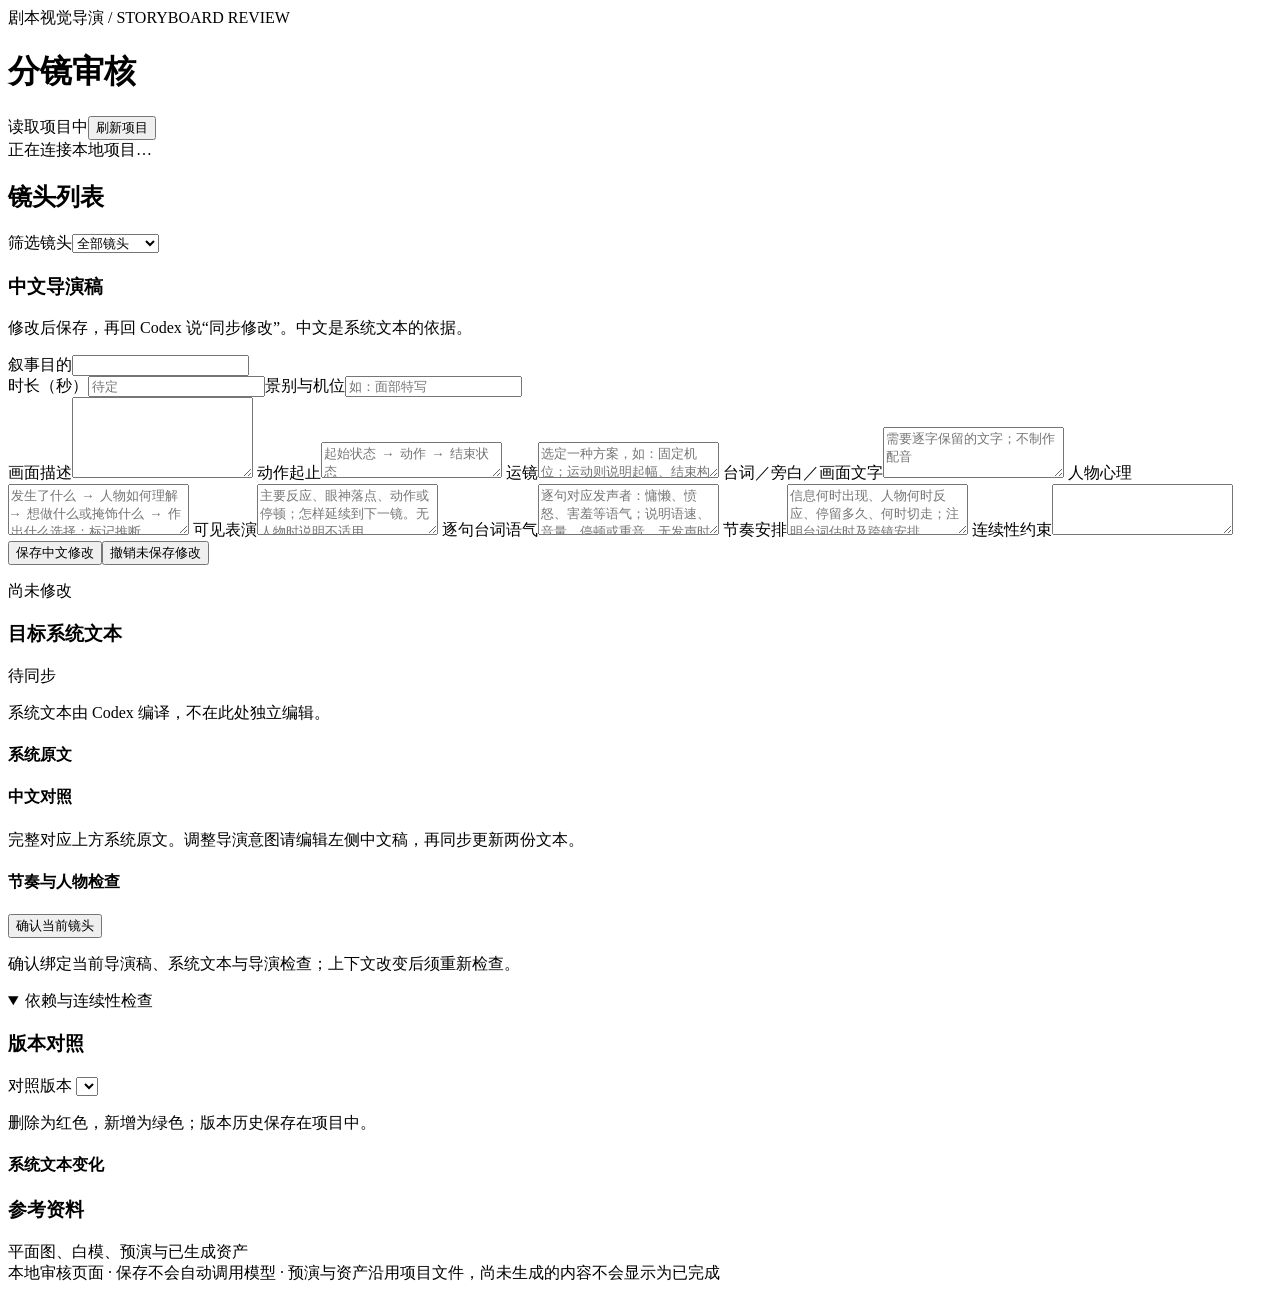
==== assets/review/index.html @ 9beb820b "Initial script visual director skill v0.6" ====
<!doctype html>
<html lang="zh-CN">
<head><meta charset="UTF-8"><meta name="viewport" content="width=device-width, initial-scale=1"><title>分镜审核 · 剧本视觉导演</title><link rel="stylesheet" href="/style.css"><script src="/app.js" defer></script></head>
<body>
<header><div><span class="eyebrow">剧本视觉导演 / STORYBOARD REVIEW</span><h1 id="projectTitle">分镜审核</h1></div><div class="topActions"><span id="targetLabel" class="tag">读取项目中</span><button id="refresh" class="secondary">刷新项目</button></div></header>
<div class="stagebar" id="stages"></div>
<div id="notice" role="status" aria-live="polite">正在连接本地项目…</div>
<main>
<aside><div class="sidebarHead"><h2>镜头列表</h2><span id="count"></span></div><label class="sr-only" for="filter">筛选镜头</label><select id="filter"><option value="all">全部镜头</option><option value="pending_sync">待同步</option><option value="needs_direction">待导演检查</option><option value="review">待确认</option><option value="approved">已确认</option></select><nav id="shotList" aria-label="分镜列表"></nav></aside>
<section class="workspace">
<div class="shotHead"><div><span class="eyebrow" id="shotId"></span><h2 id="shotTitle"></h2></div><span id="shotStatus" class="tag"></span></div>
<div class="columns">
<section class="card"><div class="cardHead"><h3>中文导演稿</h3><span id="version"></span></div><p class="muted">修改后保存，再回 Codex 说“同步修改”。中文是系统文本的依据。</p><form id="editor">
<label>叙事目的<input id="purpose" name="purpose" maxlength="20000"></label>
<div class="fieldRow"><label>时长（秒）<input id="duration" name="duration" type="number" min="0.001" max="3600" step="any" placeholder="待定"></label><label>景别与机位<input id="framing" name="framing" maxlength="20000" placeholder="如：面部特写"></label></div>
<label>画面描述<textarea id="description" name="description" rows="5" maxlength="20000" required></textarea></label>
<label>动作起止<textarea id="action" name="action" rows="2" maxlength="20000" placeholder="起始状态 → 动作 → 结束状态"></textarea></label>
<label>运镜<textarea id="camera" name="camera" rows="2" maxlength="20000" placeholder="选定一种方案，如：固定机位；运动则说明起幅、结束构图与速度"></textarea></label>
<label>台词／旁白／画面文字<textarea id="dialogue" name="dialogue" rows="3" maxlength="20000" placeholder="需要逐字保留的文字；不制作配音"></textarea></label>
<label>人物心理<textarea id="psychology" name="psychology" rows="3" maxlength="20000" placeholder="发生了什么 → 人物如何理解 → 想做什么或掩饰什么 → 作出什么选择；标记推断"></textarea></label>
<label>可见表演<textarea id="performance" name="performance" rows="3" maxlength="20000" placeholder="主要反应、眼神落点、动作或停顿；怎样延续到下一镜。无人物时说明不适用"></textarea></label>
<label>逐句台词语气<textarea id="delivery" name="delivery" rows="3" maxlength="20000" placeholder="逐句对应发声者：慵懒、愤怒、害羞等语气；说明语速、音量、停顿或重音。无发声时明确写出"></textarea></label>
<label>节奏安排<textarea id="rhythm" name="rhythm" rows="3" maxlength="20000" placeholder="信息何时出现、人物何时反应、停留多久、何时切走；注明台词估时及跨镜安排"></textarea></label>
<label>连续性约束<textarea id="continuity" name="continuity" rows="3" maxlength="20000"></textarea></label>
<div class="actions"><button id="save" type="submit">保存中文修改</button><button id="revert" type="button" class="secondary">撤销未保存修改</button></div><p id="saveState" class="muted">尚未修改</p></form><details id="recovery" hidden><summary>旧版本的未保存草稿（可复制后合并）</summary><pre id="recoveryText"></pre></details></section>
<section class="card target"><div class="cardHead"><h3>目标系统文本</h3><span class="tag" id="targetState">待同步</span></div><p class="muted" id="targetHelp">系统文本由 Codex 编译，不在此处独立编辑。</p><h4>系统原文</h4><pre id="targetText" tabindex="0"></pre><h4>中文对照</h4><p class="muted">完整对应上方系统原文。调整导演意图请编辑左侧中文稿，再同步更新两份文本。</p><pre id="targetTranslation" class="translation" tabindex="0"></pre><div id="sources"></div><p id="targetNote" class="muted"></p><section aria-label="导演质量检查"><h4>节奏与人物检查</h4><div id="quality"></div></section><button id="approve">确认当前镜头</button><p class="muted">确认绑定当前导演稿、系统文本与导演检查；上下文改变后须重新检查。</p><details open><summary>依赖与连续性检查</summary><div id="impact"></div></details></section>
</div>
<section class="card" id="generationGroups" aria-label="生成分组"></section>
<section class="card"><div class="cardHead"><h3>版本对照</h3><label>对照版本 <select id="historySelect"></select></label></div><p class="muted">删除为红色，新增为绿色；版本历史保存在项目中。</p><div id="diff" class="diff"></div><div class="targetDiff"><h4>系统文本变化</h4><div class="compare"><pre id="oldTarget"></pre><pre id="newTarget"></pre></div></div></section>
<section class="card"><div class="cardHead"><h3>参考资料</h3><span class="muted">平面图、白模、预演与已生成资产</span></div><div id="resources" class="resources"></div></section>
</section>
</main>
<footer>本地审核页面 · 保存不会自动调用模型 · 预演与资产沿用项目文件，尚未生成的内容不会显示为已完成</footer>
<dialog id="unsaved"><h3>当前镜头有未保存修改</h3><p>保存后再切换，或放弃本次未保存内容。</p><div class="actions"><button id="saveAndGo">保存并继续</button><button id="discardAndGo" class="danger">放弃并继续</button><button id="stay" class="secondary">留在当前镜头</button></div></dialog>
</body></html>
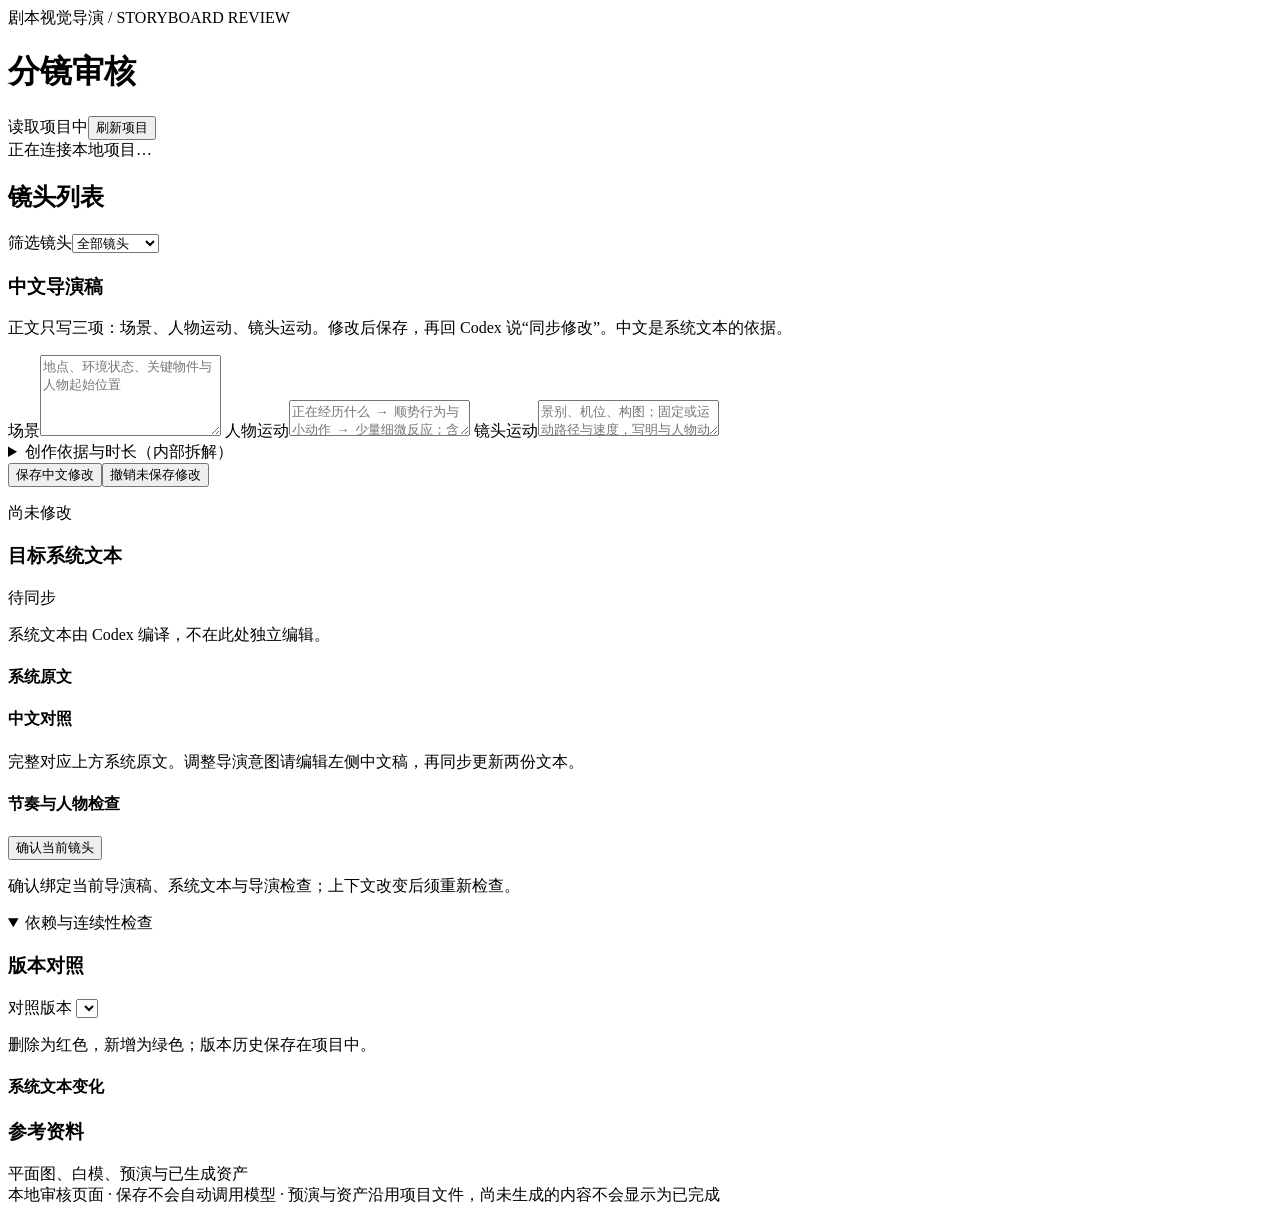
==== commit e378f8f8: "Document director groups and improve review lifecycle" ====
--- a/assets/review/index.html
+++ b/assets/review/index.html
@@ -1,27 +1,30 @@
 <!doctype html>
 <html lang="zh-CN">
-<head><meta charset="UTF-8"><meta name="viewport" content="width=device-width, initial-scale=1"><title>分镜审核 · 剧本视觉导演</title><link rel="stylesheet" href="/style.css"><script src="/app.js" defer></script></head>
+<head><meta charset="UTF-8"><meta name="viewport" content="width=device-width, initial-scale=1"><title>项目审阅 · 剧本视觉导演</title><link rel="stylesheet" href="/style.css"><script src="/app.js" defer></script></head>
 <body>
 <header><div><span class="eyebrow">剧本视觉导演 / STORYBOARD REVIEW</span><h1 id="projectTitle">分镜审核</h1></div><div class="topActions"><span id="targetLabel" class="tag">读取项目中</span><button id="refresh" class="secondary">刷新项目</button></div></header>
 <div class="stagebar" id="stages"></div>
 <div id="notice" role="status" aria-live="polite">正在连接本地项目…</div>
+<section class="card projectOverview" id="projectOverview" aria-label="项目进度与成果"></section>
 <main>
 <aside><div class="sidebarHead"><h2>镜头列表</h2><span id="count"></span></div><label class="sr-only" for="filter">筛选镜头</label><select id="filter"><option value="all">全部镜头</option><option value="pending_sync">待同步</option><option value="needs_direction">待导演检查</option><option value="review">待确认</option><option value="approved">已确认</option></select><nav id="shotList" aria-label="分镜列表"></nav></aside>
 <section class="workspace">
 <div class="shotHead"><div><span class="eyebrow" id="shotId"></span><h2 id="shotTitle"></h2></div><span id="shotStatus" class="tag"></span></div>
 <div class="columns">
-<section class="card"><div class="cardHead"><h3>中文导演稿</h3><span id="version"></span></div><p class="muted">修改后保存，再回 Codex 说“同步修改”。中文是系统文本的依据。</p><form id="editor">
+<section class="card"><div class="cardHead"><h3>中文导演稿</h3><span id="version"></span></div><p class="muted">正文只写三项：场景、人物运动、镜头运动。修改后保存，再回 Codex 说“同步修改”。中文是系统文本的依据。</p><form id="editor">
+<label>场景<textarea id="description" name="description" rows="5" maxlength="20000" placeholder="地点、环境状态、关键物件与人物起始位置" required></textarea></label>
+<label>人物运动<textarea id="action" name="action" rows="2" maxlength="20000" placeholder="正在经历什么 → 顺势行为与小动作 → 少量细微反应；含对应台词与语气，写明起止状态"></textarea></label>
+<label>镜头运动<textarea id="camera" name="camera" rows="2" maxlength="20000" placeholder="景别、机位、构图；固定或运动路径与速度，写明与人物动作的关系"></textarea></label>
+<details id="creativeNotes"><summary>创作依据与时长（内部拆解）</summary><p class="muted">旧稿保留原文，改标签不会自动整理内容；可回 Codex 说“整理为三项分镜”。</p>
 <label>叙事目的<input id="purpose" name="purpose" maxlength="20000"></label>
 <div class="fieldRow"><label>时长（秒）<input id="duration" name="duration" type="number" min="0.001" max="3600" step="any" placeholder="待定"></label><label>景别与机位<input id="framing" name="framing" maxlength="20000" placeholder="如：面部特写"></label></div>
-<label>画面描述<textarea id="description" name="description" rows="5" maxlength="20000" required></textarea></label>
-<label>动作起止<textarea id="action" name="action" rows="2" maxlength="20000" placeholder="起始状态 → 动作 → 结束状态"></textarea></label>
-<label>运镜<textarea id="camera" name="camera" rows="2" maxlength="20000" placeholder="选定一种方案，如：固定机位；运动则说明起幅、结束构图与速度"></textarea></label>
 <label>台词／旁白／画面文字<textarea id="dialogue" name="dialogue" rows="3" maxlength="20000" placeholder="需要逐字保留的文字；不制作配音"></textarea></label>
 <label>人物心理<textarea id="psychology" name="psychology" rows="3" maxlength="20000" placeholder="发生了什么 → 人物如何理解 → 想做什么或掩饰什么 → 作出什么选择；标记推断"></textarea></label>
-<label>可见表演<textarea id="performance" name="performance" rows="3" maxlength="20000" placeholder="主要反应、眼神落点、动作或停顿；怎样延续到下一镜。无人物时说明不适用"></textarea></label>
+<label>可见表演<textarea id="performance" name="performance" rows="3" maxlength="20000" placeholder="正在经历什么 → 顺势的小动作 → 少量细微反应；不限动作种类，根据处境、习惯和关系选择，当前镜头须能呈现，承接邻镜。无人物时说明不适用"></textarea></label>
 <label>逐句台词语气<textarea id="delivery" name="delivery" rows="3" maxlength="20000" placeholder="逐句对应发声者：慵懒、愤怒、害羞等语气；说明语速、音量、停顿或重音。无发声时明确写出"></textarea></label>
 <label>节奏安排<textarea id="rhythm" name="rhythm" rows="3" maxlength="20000" placeholder="信息何时出现、人物何时反应、停留多久、何时切走；注明台词估时及跨镜安排"></textarea></label>
 <label>连续性约束<textarea id="continuity" name="continuity" rows="3" maxlength="20000"></textarea></label>
+</details>
 <div class="actions"><button id="save" type="submit">保存中文修改</button><button id="revert" type="button" class="secondary">撤销未保存修改</button></div><p id="saveState" class="muted">尚未修改</p></form><details id="recovery" hidden><summary>旧版本的未保存草稿（可复制后合并）</summary><pre id="recoveryText"></pre></details></section>
 <section class="card target"><div class="cardHead"><h3>目标系统文本</h3><span class="tag" id="targetState">待同步</span></div><p class="muted" id="targetHelp">系统文本由 Codex 编译，不在此处独立编辑。</p><h4>系统原文</h4><pre id="targetText" tabindex="0"></pre><h4>中文对照</h4><p class="muted">完整对应上方系统原文。调整导演意图请编辑左侧中文稿，再同步更新两份文本。</p><pre id="targetTranslation" class="translation" tabindex="0"></pre><div id="sources"></div><p id="targetNote" class="muted"></p><section aria-label="导演质量检查"><h4>节奏与人物检查</h4><div id="quality"></div></section><button id="approve">确认当前镜头</button><p class="muted">确认绑定当前导演稿、系统文本与导演检查；上下文改变后须重新检查。</p><details open><summary>依赖与连续性检查</summary><div id="impact"></div></details></section>
 </div>
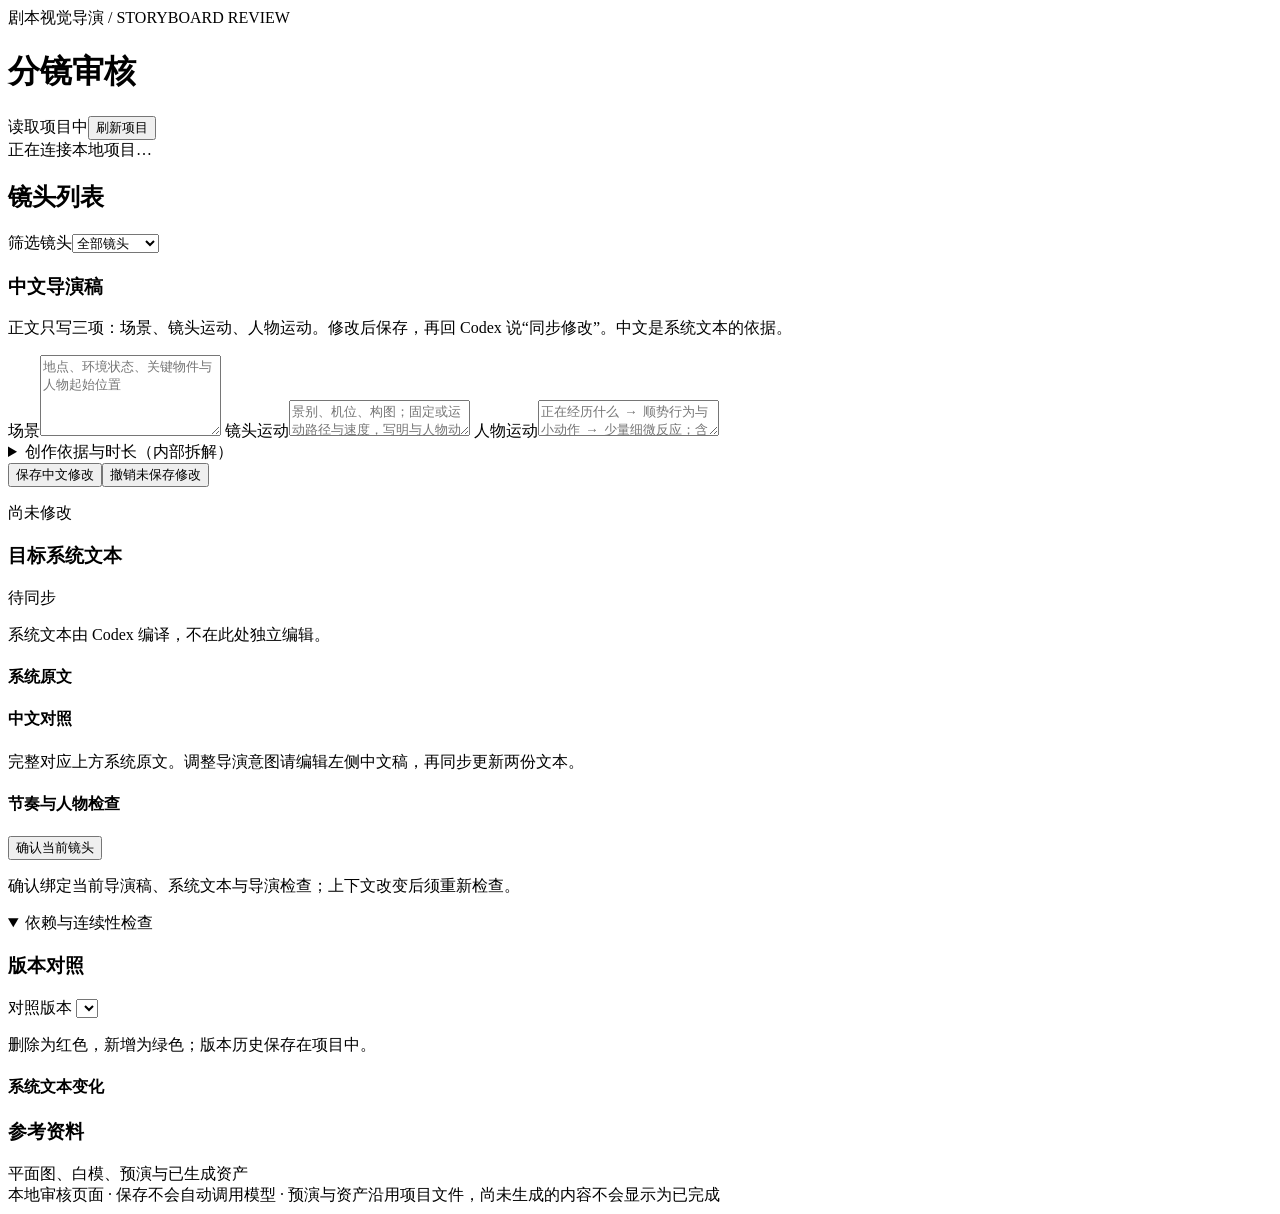
==== commit cffe1fe7: "Integrate director training and strengthen storyboard review standards" ====
--- a/assets/review/index.html
+++ b/assets/review/index.html
@@ -11,10 +11,10 @@
 <section class="workspace">
 <div class="shotHead"><div><span class="eyebrow" id="shotId"></span><h2 id="shotTitle"></h2></div><span id="shotStatus" class="tag"></span></div>
 <div class="columns">
-<section class="card"><div class="cardHead"><h3>中文导演稿</h3><span id="version"></span></div><p class="muted">正文只写三项：场景、人物运动、镜头运动。修改后保存，再回 Codex 说“同步修改”。中文是系统文本的依据。</p><form id="editor">
+<section class="card"><div class="cardHead"><h3>中文导演稿</h3><span id="version"></span></div><p class="muted">正文只写三项：场景、镜头运动、人物运动。修改后保存，再回 Codex 说“同步修改”。中文是系统文本的依据。</p><form id="editor">
 <label>场景<textarea id="description" name="description" rows="5" maxlength="20000" placeholder="地点、环境状态、关键物件与人物起始位置" required></textarea></label>
+<label>镜头运动<textarea id="camera" name="camera" rows="2" maxlength="20000" placeholder="景别、机位、构图；固定或运动路径与速度，写明与人物动作的关系"></textarea></label>
 <label>人物运动<textarea id="action" name="action" rows="2" maxlength="20000" placeholder="正在经历什么 → 顺势行为与小动作 → 少量细微反应；含对应台词与语气，写明起止状态"></textarea></label>
-<label>镜头运动<textarea id="camera" name="camera" rows="2" maxlength="20000" placeholder="景别、机位、构图；固定或运动路径与速度，写明与人物动作的关系"></textarea></label>
 <details id="creativeNotes"><summary>创作依据与时长（内部拆解）</summary><p class="muted">旧稿保留原文，改标签不会自动整理内容；可回 Codex 说“整理为三项分镜”。</p>
 <label>叙事目的<input id="purpose" name="purpose" maxlength="20000"></label>
 <div class="fieldRow"><label>时长（秒）<input id="duration" name="duration" type="number" min="0.001" max="3600" step="any" placeholder="待定"></label><label>景别与机位<input id="framing" name="framing" maxlength="20000" placeholder="如：面部特写"></label></div>
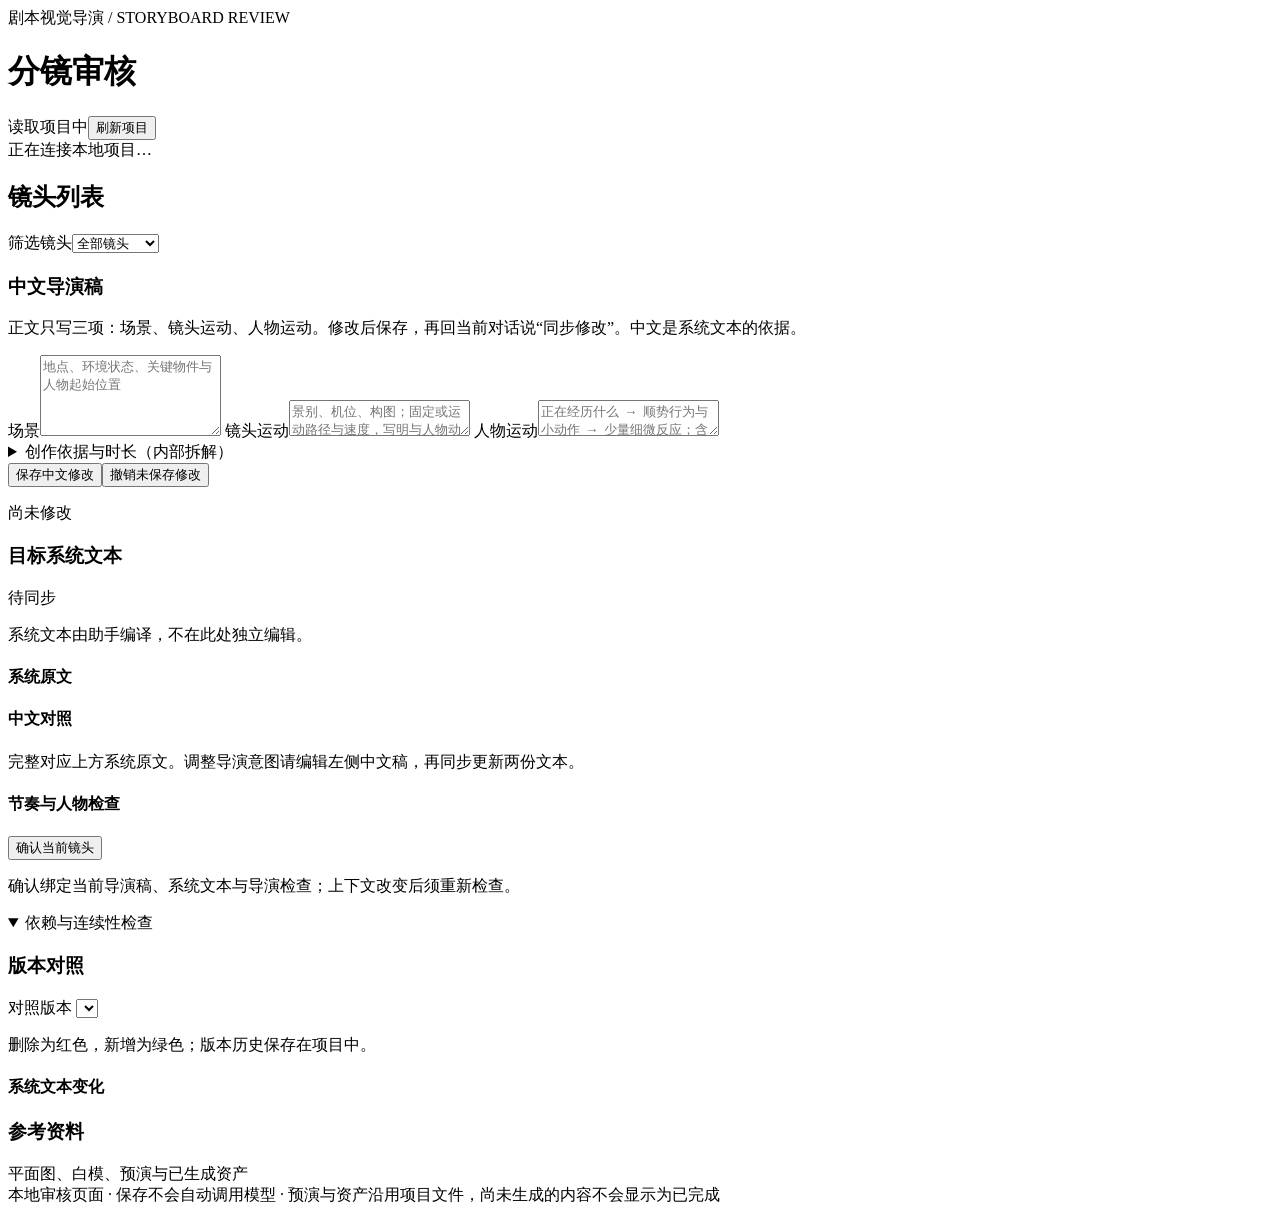
==== commit 4b60b8a6: "Expand workflow guidance and model asset support" ====
--- a/assets/review/index.html
+++ b/assets/review/index.html
@@ -11,11 +11,11 @@
 <section class="workspace">
 <div class="shotHead"><div><span class="eyebrow" id="shotId"></span><h2 id="shotTitle"></h2></div><span id="shotStatus" class="tag"></span></div>
 <div class="columns">
-<section class="card"><div class="cardHead"><h3>中文导演稿</h3><span id="version"></span></div><p class="muted">正文只写三项：场景、镜头运动、人物运动。修改后保存，再回 Codex 说“同步修改”。中文是系统文本的依据。</p><form id="editor">
+<section class="card"><div class="cardHead"><h3>中文导演稿</h3><span id="version"></span></div><p class="muted" id="draftHelp">正文只写三项：场景、镜头运动、人物运动。修改后保存，再回当前对话说“同步修改”。中文是系统文本的依据。</p><form id="editor">
 <label>场景<textarea id="description" name="description" rows="5" maxlength="20000" placeholder="地点、环境状态、关键物件与人物起始位置" required></textarea></label>
 <label>镜头运动<textarea id="camera" name="camera" rows="2" maxlength="20000" placeholder="景别、机位、构图；固定或运动路径与速度，写明与人物动作的关系"></textarea></label>
 <label>人物运动<textarea id="action" name="action" rows="2" maxlength="20000" placeholder="正在经历什么 → 顺势行为与小动作 → 少量细微反应；含对应台词与语气，写明起止状态"></textarea></label>
-<details id="creativeNotes"><summary>创作依据与时长（内部拆解）</summary><p class="muted">旧稿保留原文，改标签不会自动整理内容；可回 Codex 说“整理为三项分镜”。</p>
+<details id="creativeNotes"><summary>创作依据与时长（内部拆解）</summary><p class="muted">旧稿保留原文，改标签不会自动整理内容；可回当前对话说“整理为三项分镜”。</p>
 <label>叙事目的<input id="purpose" name="purpose" maxlength="20000"></label>
 <div class="fieldRow"><label>时长（秒）<input id="duration" name="duration" type="number" min="0.001" max="3600" step="any" placeholder="待定"></label><label>景别与机位<input id="framing" name="framing" maxlength="20000" placeholder="如：面部特写"></label></div>
 <label>台词／旁白／画面文字<textarea id="dialogue" name="dialogue" rows="3" maxlength="20000" placeholder="需要逐字保留的文字；不制作配音"></textarea></label>
@@ -26,7 +26,7 @@
 <label>连续性约束<textarea id="continuity" name="continuity" rows="3" maxlength="20000"></textarea></label>
 </details>
 <div class="actions"><button id="save" type="submit">保存中文修改</button><button id="revert" type="button" class="secondary">撤销未保存修改</button></div><p id="saveState" class="muted">尚未修改</p></form><details id="recovery" hidden><summary>旧版本的未保存草稿（可复制后合并）</summary><pre id="recoveryText"></pre></details></section>
-<section class="card target"><div class="cardHead"><h3>目标系统文本</h3><span class="tag" id="targetState">待同步</span></div><p class="muted" id="targetHelp">系统文本由 Codex 编译，不在此处独立编辑。</p><h4>系统原文</h4><pre id="targetText" tabindex="0"></pre><h4>中文对照</h4><p class="muted">完整对应上方系统原文。调整导演意图请编辑左侧中文稿，再同步更新两份文本。</p><pre id="targetTranslation" class="translation" tabindex="0"></pre><div id="sources"></div><p id="targetNote" class="muted"></p><section aria-label="导演质量检查"><h4>节奏与人物检查</h4><div id="quality"></div></section><button id="approve">确认当前镜头</button><p class="muted">确认绑定当前导演稿、系统文本与导演检查；上下文改变后须重新检查。</p><details open><summary>依赖与连续性检查</summary><div id="impact"></div></details></section>
+<section class="card target"><div class="cardHead"><h3>目标系统文本</h3><span class="tag" id="targetState">待同步</span></div><p class="muted" id="targetHelp">系统文本由助手编译，不在此处独立编辑。</p><h4>系统原文</h4><pre id="targetText" tabindex="0"></pre><h4>中文对照</h4><p class="muted">完整对应上方系统原文。调整导演意图请编辑左侧中文稿，再同步更新两份文本。</p><pre id="targetTranslation" class="translation" tabindex="0"></pre><div id="sources"></div><p id="targetNote" class="muted"></p><section id="targetQuality" aria-label="导演质量检查"><h4>节奏与人物检查</h4><div id="quality"></div></section><button id="approve">确认当前镜头</button><p class="muted">确认绑定当前导演稿、系统文本与导演检查；上下文改变后须重新检查。</p><details open><summary>依赖与连续性检查</summary><div id="impact"></div></details></section>
 </div>
 <section class="card" id="generationGroups" aria-label="生成分组"></section>
 <section class="card"><div class="cardHead"><h3>版本对照</h3><label>对照版本 <select id="historySelect"></select></label></div><p class="muted">删除为红色，新增为绿色；版本历史保存在项目中。</p><div id="diff" class="diff"></div><div class="targetDiff"><h4>系统文本变化</h4><div class="compare"><pre id="oldTarget"></pre><pre id="newTarget"></pre></div></div></section>
